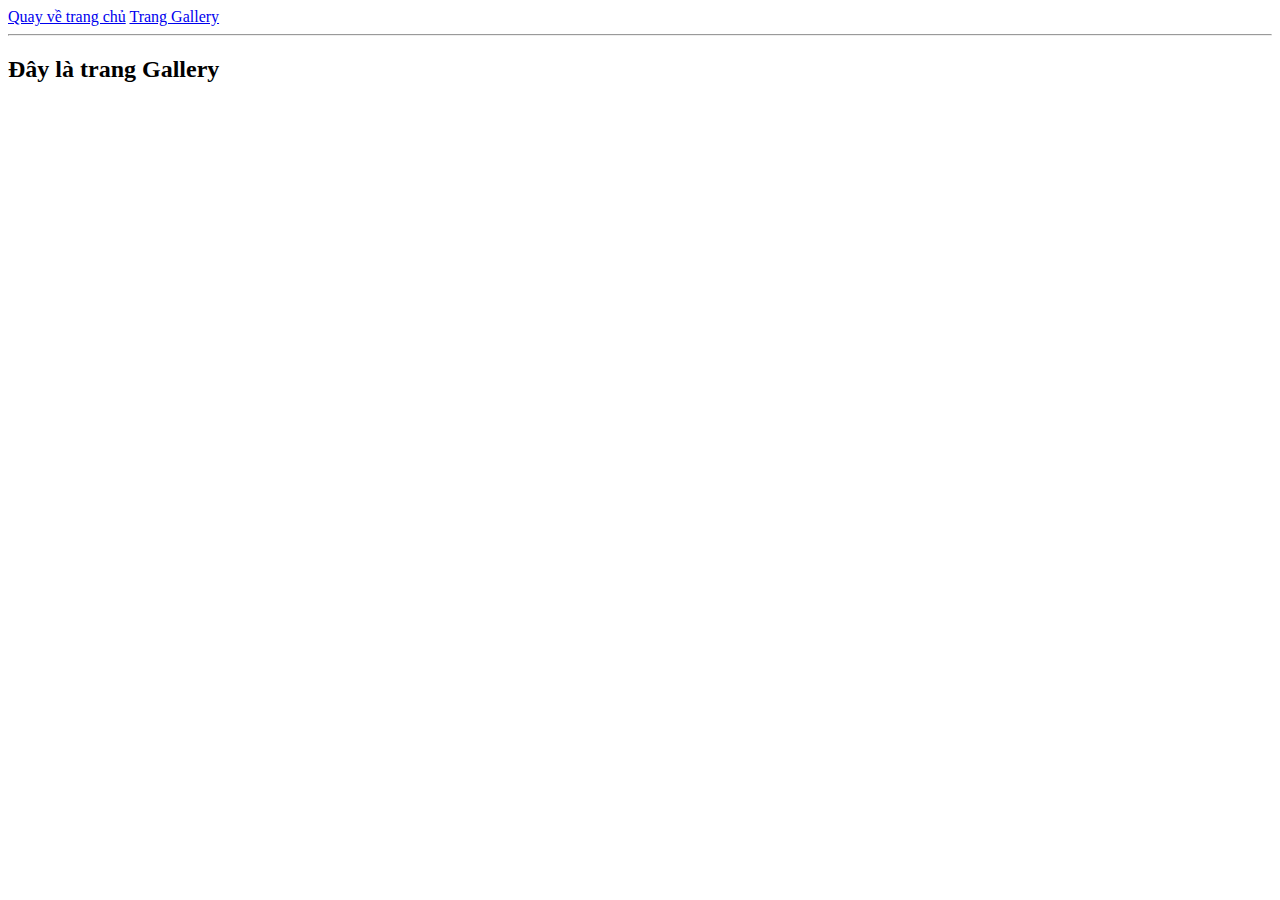
==== gallery.html @ 13ddd73f "Them Galery" ====
<!DOCTYPE html>
<html lang="en">
<head>
	<meta charset="UTF-8">
	<title>CV cá nhân Ngô Văn Hào</title>
	<link rel="stylesheet" href="1.css">
</head>
<body>
	<div class="menu">
		<a href="index.html">Quay về trang chủ</a>
		<a href="gallery.html"> Trang Gallery<a>
	</div>
	
	
	
	<hr>
	<h2> Đây là trang Gallery</h2>
</body>
</html>
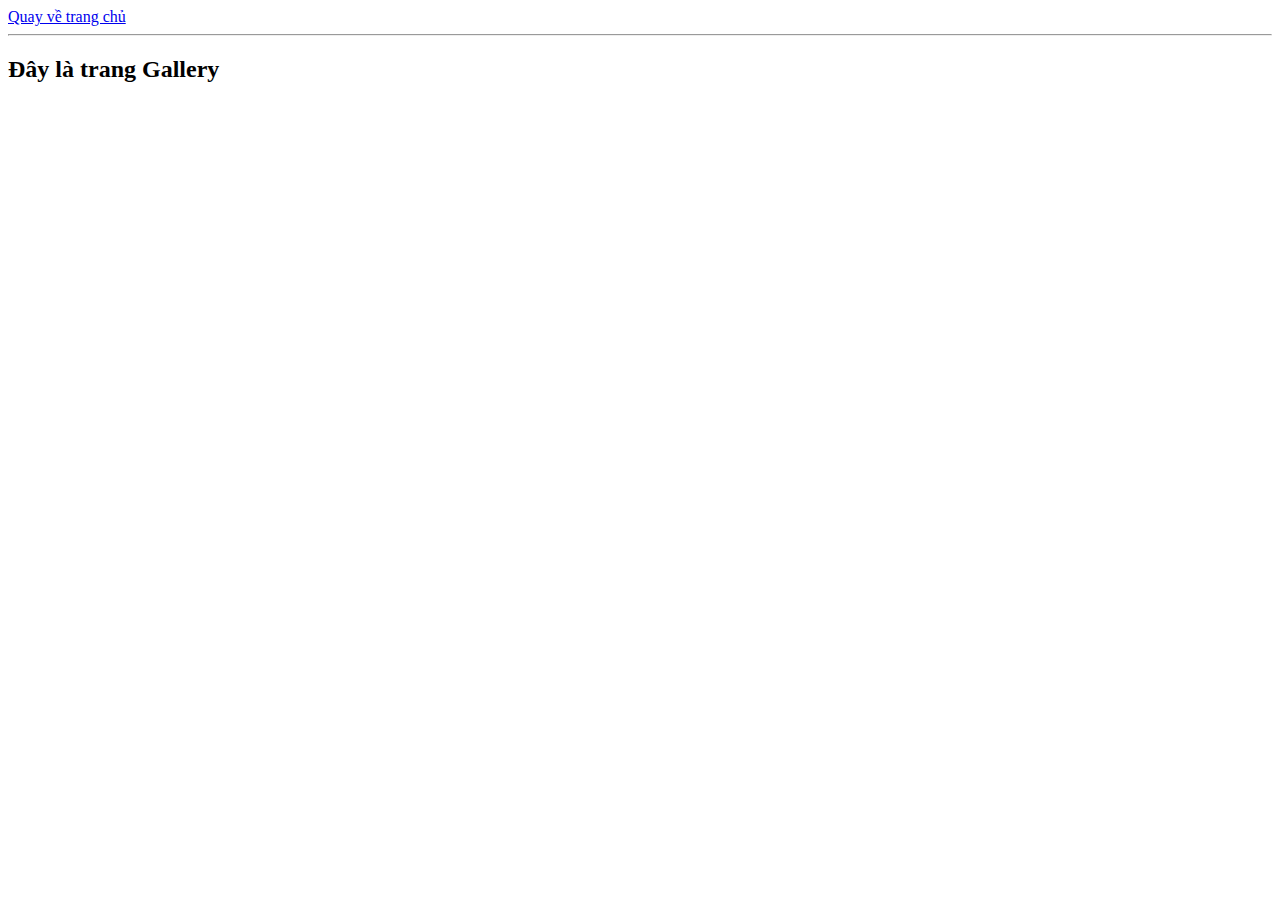
==== commit 82d80cd0: "Them Galery" ====
--- a/gallery.html
+++ b/gallery.html
@@ -8,7 +8,7 @@
 <body>
 	<div class="menu">
 		<a href="index.html">Quay về trang chủ</a>
-		<a href="gallery.html"> Trang Gallery<a>
+		
 	</div>
 	
 	
